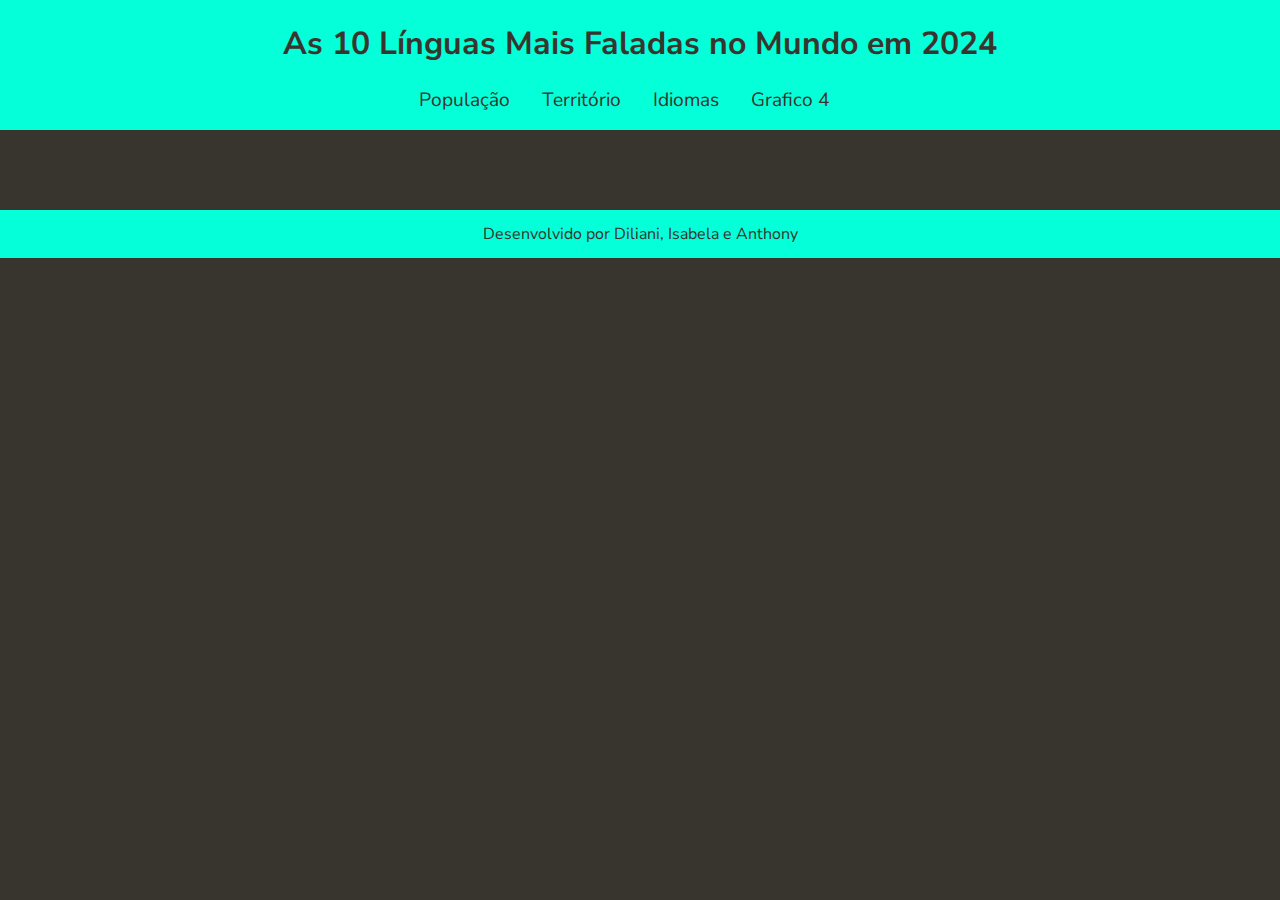
==== gr-3.html @ bfb87959 "rerere" ====
<!DOCTYPE html>
<html lang="pt-br">
<head>
    <meta charset="UTF-8">
    <meta name="viewport" content="width=device-width, initial-scale=1.0">
    <title>População, Território E Idiomas 2024</title>
    <link rel="stylesheet" href="style.css">
    <script src="https://cdn.plot.ly/plotly-2.27.0.min.js" charset="utf-8"></script>
</head>
<body>
    <header>
        <h1>As 10 Línguas Mais Faladas no Mundo em 2024</h1>
        <nav>
            <a href="index.html">População</a>
            <a href="minha-escola.html">Território</a>
            <a href="gr-3.html">Idiomas</a>
            <a href="gr-4.html">Grafico 4</a>
        </nav>
    </header>
    <main class="graficos-section">
        <section id="graficos-container" class="graficos-container">
            <!-- crie os gráficos/texto aqui -->
        </section>
    </main>
    <footer>
        <p>Desenvolvido por Diliani, Isabela e Anthony</p>
    </footer>
    <script type="module" src="graficos/common.js"></script>
    <script type="module" src="graficos/gr-3.js"></script>
</body>
</html>
---- style.css ----
@import url('https://fonts.googleapis.com/css2?family=Nunito+Sans:ital,opsz,wght@0,6..12,200..1000;1,6..12,200..1000&display=swap');

:root {
    --bg-color: #38342e;
    --primary-color: #04ffd9;
    --secondary-color: #788584;
    --font: "Nunito Sans", sans-serif;
}

body {
    background-color: var(--bg-color);
    color: var(--primary-color);
    font-family: var(--font);
    height: 100vh;
    margin: 0;
}

header {
    background-color: var(--primary-color);
    text-align: center;
    padding: 1px;
}

h1 {
    font-size: 2rem;
    color: var(--bg-color);
    font-weight: 700;
}

nav {
    display: flex;
    justify-content: center;
    font-weight: 400;
}

nav a {
    text-decoration: none;
    color: var(--bg-color);
    margin: 0 2rem 1rem 0rem;
    font-size: 1.2rem;
}

nav a:hover {
    text-decoration: underline;
    transform: scale(0.90);
    transition: transform 0.1s;
}

.grafico {
    margin-top: 3rem;
}

.graficos-container {
    margin: 5rem;
}

.graficos-container__texto {
    font-size: 1.3rem;
    text-align: center;
    padding: 2rem;
    border: var(--secondary-color) solid 2px;
}

span {
    font-weight: bold;
    color: var(--secondary-color);
}

footer {
    display: flex;
    align-items: center;
    justify-content: center;
    background-color: var(--primary-color);
    color: var(--bg-color);
    width: 100%;
    height: 3rem;
    margin-top: 2rem;
}
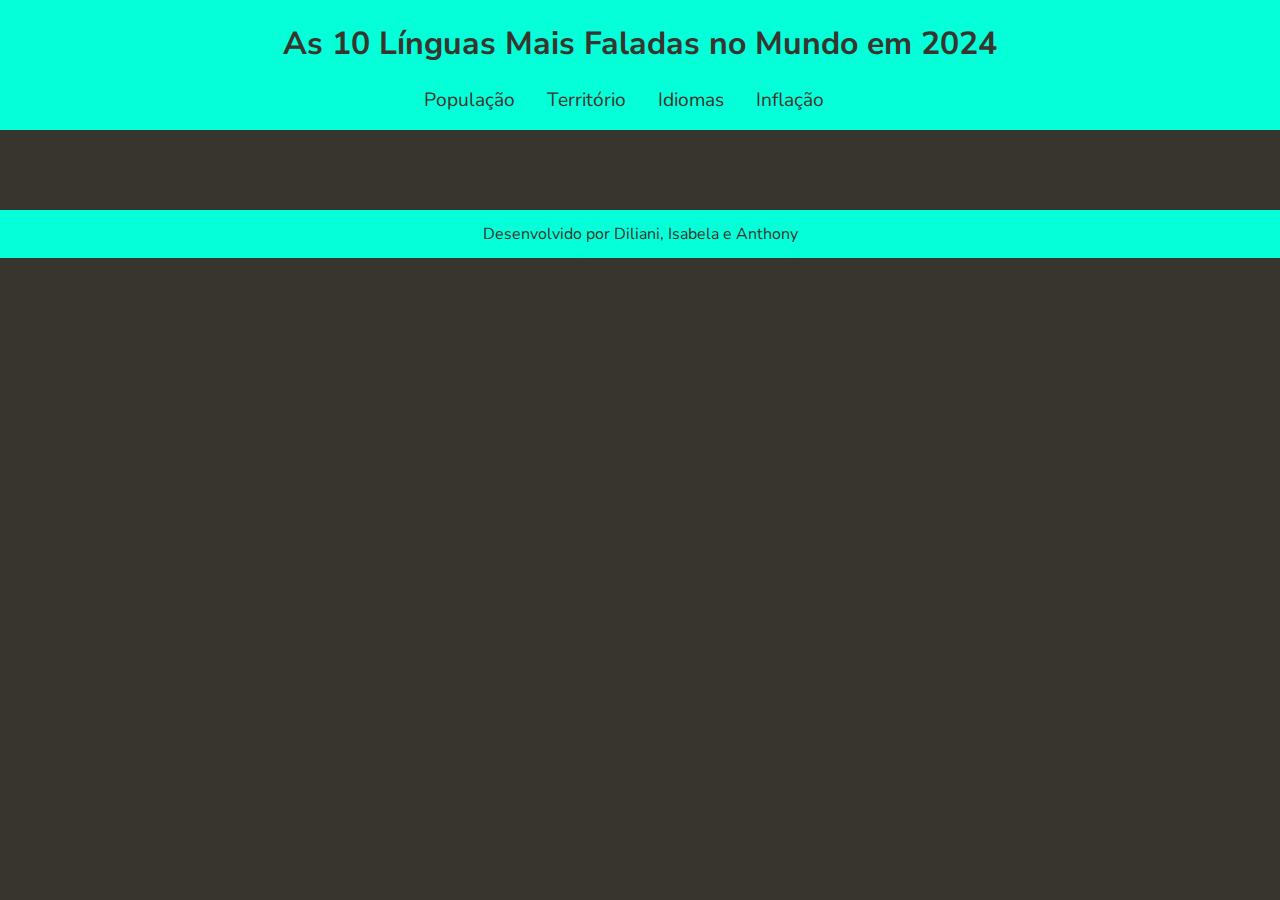
==== commit bdb0bd16: "ds" ====
--- a/gr-3.html
+++ b/gr-3.html
@@ -14,7 +14,7 @@
             <a href="index.html">População</a>
             <a href="minha-escola.html">Território</a>
             <a href="gr-3.html">Idiomas</a>
-            <a href="gr-4.html">Grafico 4</a>
+            <a href="gr-4.html">Inflação</a>
         </nav>
     </header>
     <main class="graficos-section">
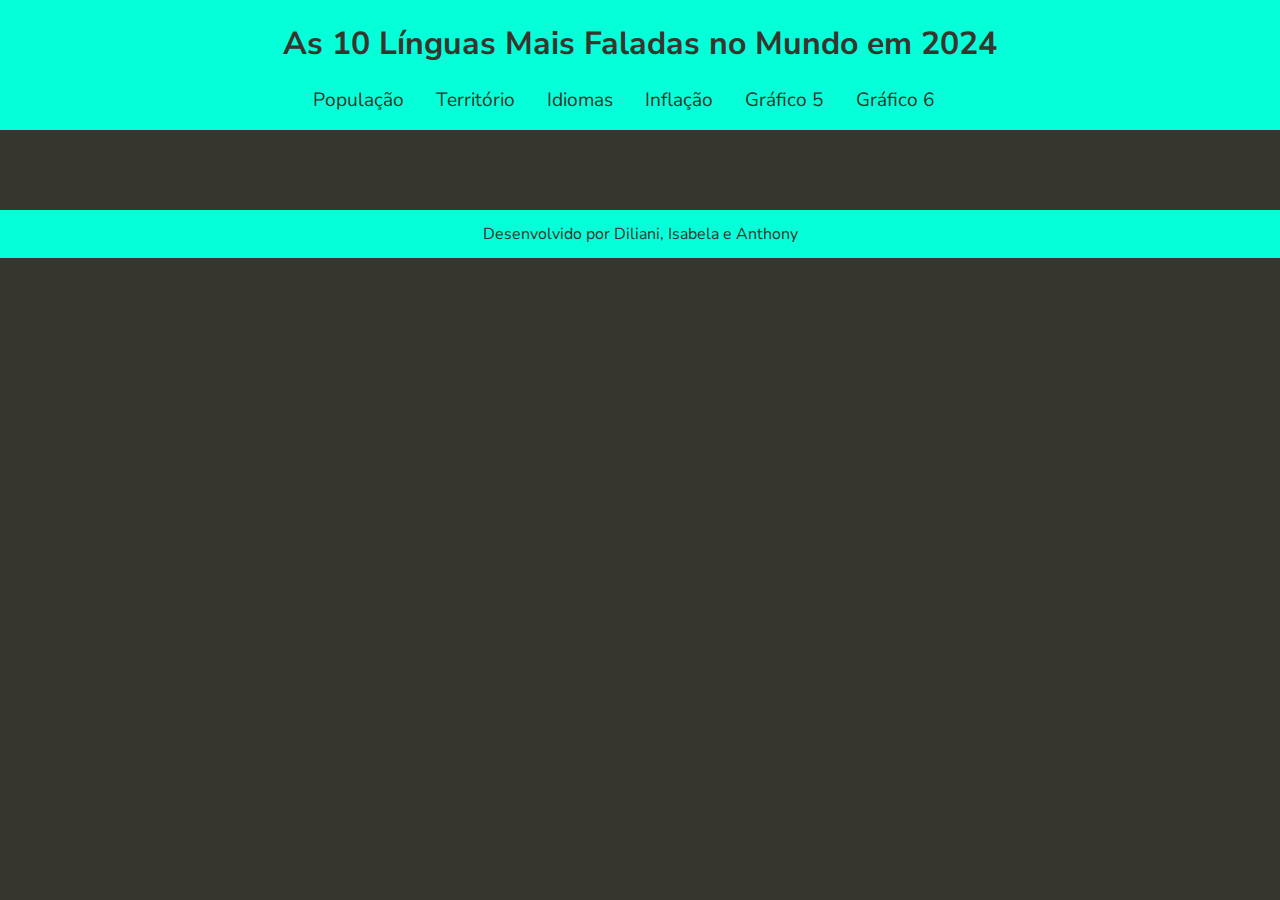
==== commit da915212: "dsdsds" ====
--- a/gr-3.html
+++ b/gr-3.html
@@ -3,7 +3,7 @@
 <head>
     <meta charset="UTF-8">
     <meta name="viewport" content="width=device-width, initial-scale=1.0">
-    <title>População, Território E Idiomas 2024</title>
+    <title>Dados do Mundo e do Brasil</title>
     <link rel="stylesheet" href="style.css">
     <script src="https://cdn.plot.ly/plotly-2.27.0.min.js" charset="utf-8"></script>
 </head>
@@ -15,6 +15,8 @@
             <a href="minha-escola.html">Território</a>
             <a href="gr-3.html">Idiomas</a>
             <a href="gr-4.html">Inflação</a>
+            <a href="gr-5.html">Gráfico 5</a>
+            <a href="gr-6.html">Gráfico 6</a>
         </nav>
     </header>
     <main class="graficos-section">
